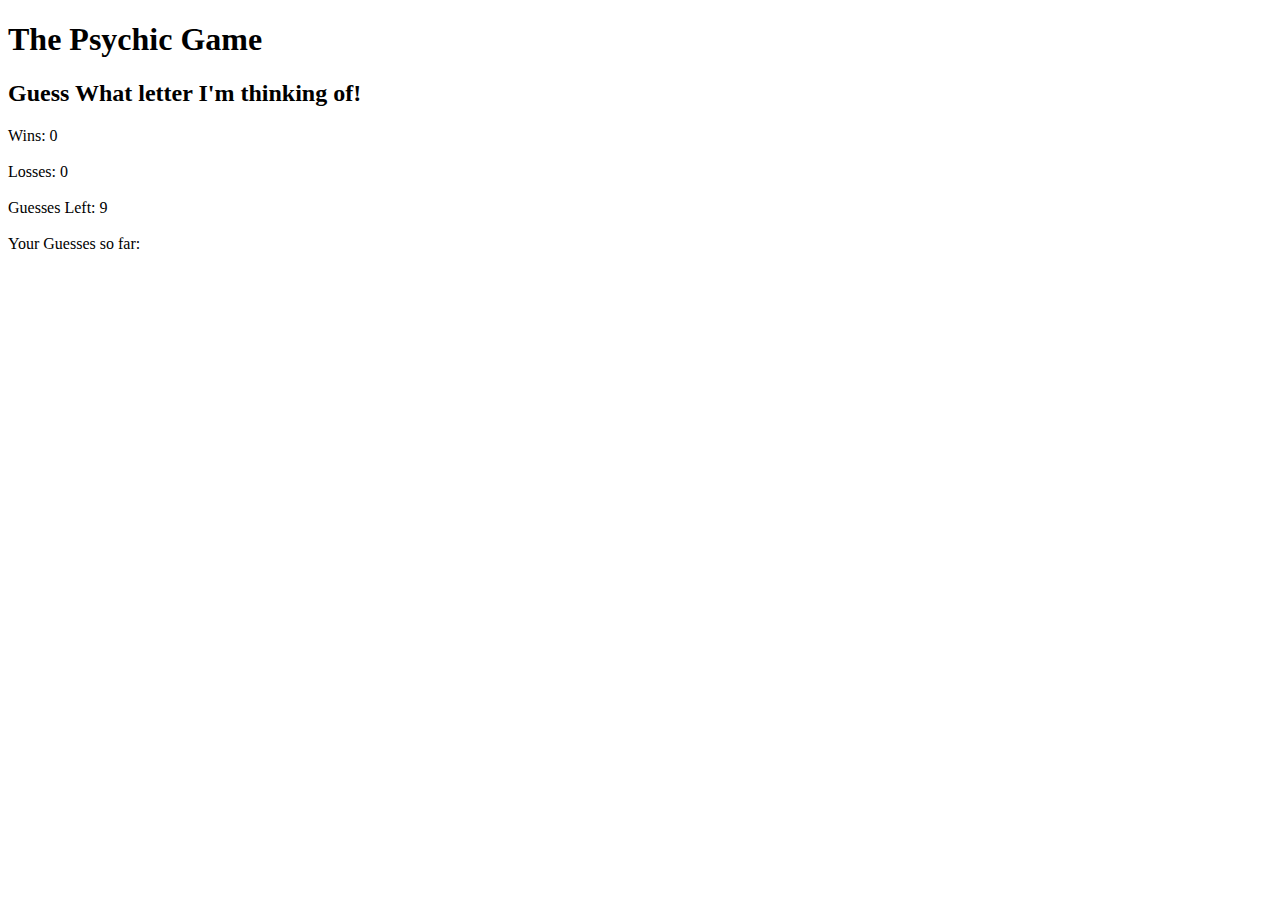
==== index.html @ 32f444b1 "can't get counters to work" ====
<!DOCTYPE html>
<html>
<head>
	<title>The Psychic Game</title>
</head>
<body>
<h1>The Psychic Game</h1>

<h2>Guess What letter I'm thinking of!</h2>

	<div id="winCounter">
		Wins: 0
	</div>
	
	<br>
	
	<div id="loseGameCounter">
		Losses: 0
	</div>
	
	<br>
	
	<div id="guessLeftCounter">
		Guesses Left: 9
	</div>
	
	<br>
	
	<div id="guessListCounter">
		Your Guesses so far:
	</div>

	<script type="text/javascript">
		var letters = ["a","b","c","d","e","f","g","h","i","j","k","l","m","n","o","p","q","r","s","t","u","v","w","x","y","z"];
		function randomRange(max) {
			return Math.floor(Math.random()*max);
		}
			var win = 0;
			var loseGuess = 0;
			var loseGame = loseGuess >= 9;
			var guess = 0;
			var guessLeft = 9;
			var guessList = [];
			var randIndex = randomRange(letters.length);
			var currentLetter = letters[randIndex].toLowerCase();


			document.onkeyup = function(event){
				var userInput = String.fromCharCode(event.keyCode).toLowerCase();
				console.log(currentLetter);
				console.log(userInput);
				/*for(var i = 0; i <=9; i++) {*/
				if (guessLeft > 0){

					if (currentLetter == userInput){

						win++;
						document.getElementById("winCounter").innerHTML = "<h3> You Win!!!</h3> Wins: " + win;
						guessLeft = 0;
					}

					else if (loseGame < 9) {
						guessLeft--;
						guessList.push(userInput);
						document.getElementById("guessLeftCounter").innerHTML = "Guesses Left: " + guessLeft;
						document.getElementById("guessListCounter").innerHTML = "Your Guesses so far: " + guessList +" ";
						console.log(loseGame);
						/*console.log(Left);*/
					}
						else if (loseGame > 9) {
							loseGame++;
							document.getElementById("loseGameCounter").innerHTML = "Losses: " + loseGame;
						}
				}

				/*else{
					return console.log("The Game is over!")
					return console.log("Wins: " + win);
					return console.log("Losses: " + loseGame);
				}*/
			}
	</script>

</body>
</html>
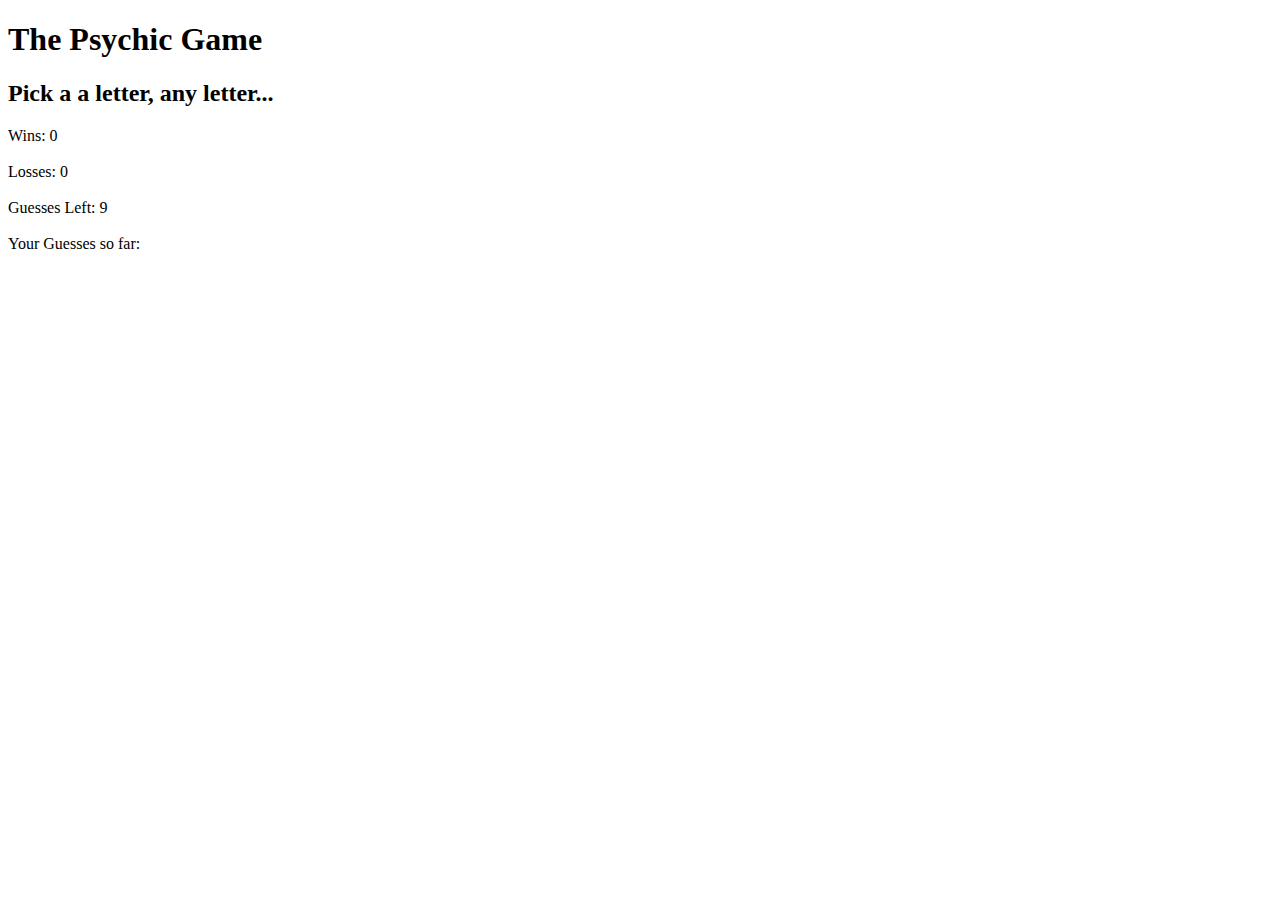
==== commit f0de8aa8: "game compete, not style" ====
--- a/index.html
+++ b/index.html
@@ -6,7 +6,10 @@
 <body>
 <h1>The Psychic Game</h1>
 
-<h2>Guess What letter I'm thinking of!</h2>
+<h2>Pick a a letter, any letter...</h2>
+	
+	<div id= "results">
+	</div>
 
 	<div id="winCounter">
 		Wins: 0
@@ -35,50 +38,68 @@
 		function randomRange(max) {
 			return Math.floor(Math.random()*max);
 		}
+			//variables
 			var win = 0;
-			var loseGuess = 0;
-			var loseGame = loseGuess >= 9;
+			var lose = 0;
 			var guess = 0;
 			var guessLeft = 9;
 			var guessList = [];
 			var randIndex = randomRange(letters.length);
-			var currentLetter = letters[randIndex].toLowerCase();
+			var cpuLetter = letters[randIndex].toLowerCase();
 
 
 			document.onkeyup = function(event){
 				var userInput = String.fromCharCode(event.keyCode).toLowerCase();
-				console.log(currentLetter);
+				console.log(cpuLetter);
 				console.log(userInput);
-				/*for(var i = 0; i <=9; i++) {*/
-				if (guessLeft > 0){
+		        //var reset function
+				var reset = function() {
+					guess = 0;
+					guessLeft = 9;
+					guessList = [];
+					randIndex = randomRange(letters.length);
+					cpuLetter = letters[randIndex].toLowerCase();
+					document.getElementById("guessListCounter").innerHTML = "Your Guesses so far : ";
+					document.getElementById("guessLeftCounter").innerHTML = "Guesses Left: " + guessLeft;
 
-					if (currentLetter == userInput){
+				}
+				//Win Output
+					if (cpuLetter == userInput){
 
 						win++;
-						document.getElementById("winCounter").innerHTML = "<h3> You Win!!!</h3> Wins: " + win;
-						guessLeft = 0;
+						document.getElementById("winCounter").innerHTML = "Wins: " + win;
+						document.getElementById("results").innerHTML = "<h3> Winner, Winner, Chicken Dinner!!</h3>";
+						//var reset added to end  of win output
+						reset();
+						
 					}
-
-					else if (loseGame < 9) {
+					//Game interaction
+					else if (guessLeft <= 9 && guessLeft >= 1) {
+						document.getElementById("results").innerHTML = " ";
 						guessLeft--;
 						guessList.push(userInput);
 						document.getElementById("guessLeftCounter").innerHTML = "Guesses Left: " + guessLeft;
 						document.getElementById("guessListCounter").innerHTML = "Your Guesses so far: " + guessList +" ";
-						console.log(loseGame);
-						/*console.log(Left);*/
+						console.log(lose);
 					}
-						else if (loseGame > 9) {
-							loseGame++;
-							document.getElementById("loseGameCounter").innerHTML = "Losses: " + loseGame;
+					//Lose output & Reset
+						else if (guessLeft == 0) {
+							console.log("lose");
+							lose++;
+							document.getElementById("loseGameCounter").innerHTML = "Losses: " + lose;
+							document.getElementById("results").innerHTML = "<h3> Your psychic powers are seriously lacking.</h3>";
+							//var reset added to lose output
+							reset();  
+							
+
 						}
 				}
 
-				/*else{
-					return console.log("The Game is over!")
+				
+					/*return console.log("The Game is over!")
 					return console.log("Wins: " + win);
-					return console.log("Losses: " + loseGame);
-				}*/
-			}
+					return console.log("Losses: " + lose);*/
+			
 	</script>
 
 </body>
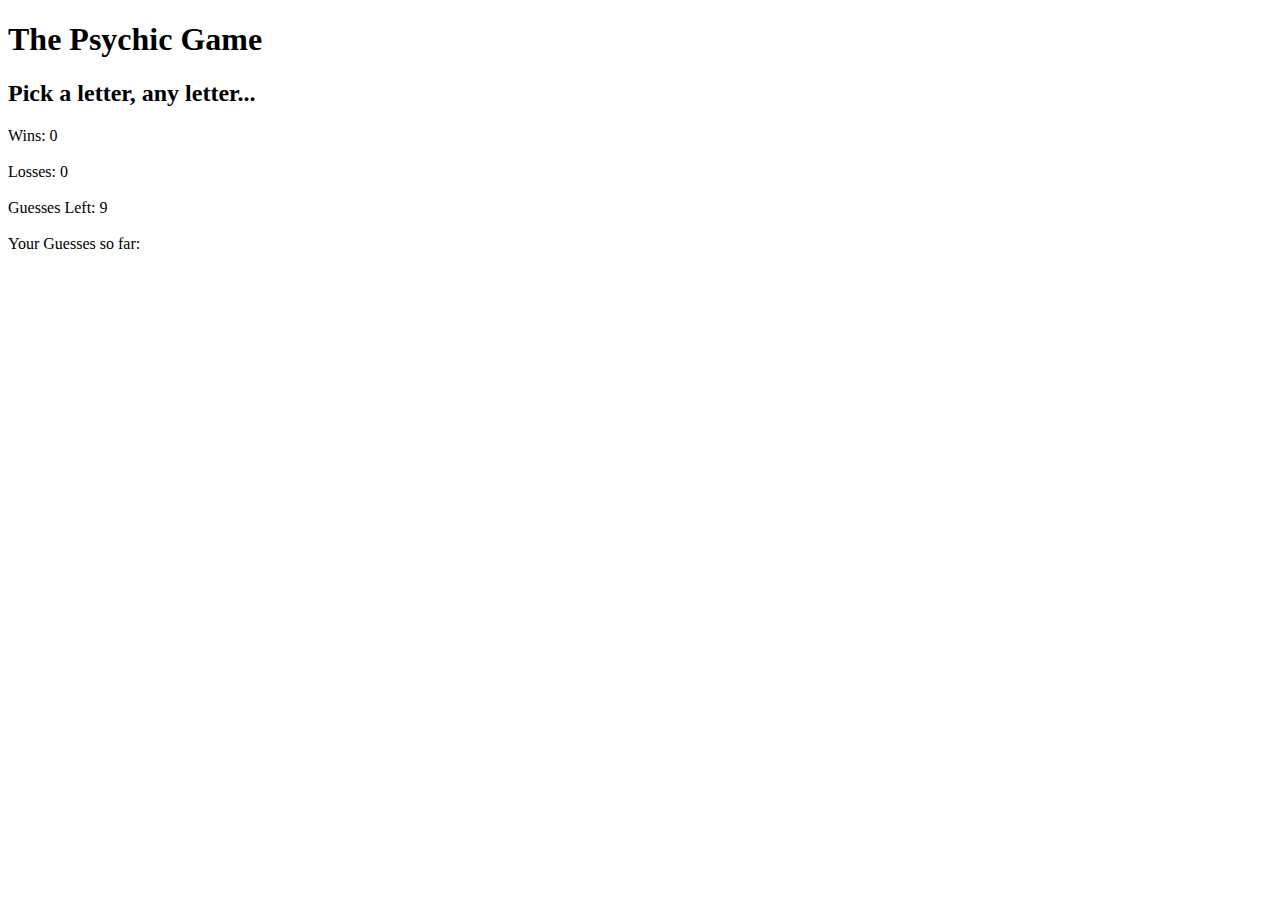
==== commit 6d14e53a: "added JS asset folder, removed old style and layout, added material design" ====
--- a/index.html
+++ b/index.html
@@ -1,106 +1,34 @@
 <!DOCTYPE html>
 <html>
 <head>
-	<title>The Psychic Game</title>
+	<meta charset="UTF-8">
+    <title>Cat Collector</title>
+    <meta name="viewport" content="width=device-width, initial-scale=1">
+    <!-- Material Design -->
+    <link rel="stylesheet" href="https://fonts.googleapis.com/icon?family=Material+Icons">
+	<link rel="stylesheet" href="https://code.getmdl.io/1.3.0/material.indigo-pink.min.css">
+    <!-- Style Sheets -->
+    <link rel="stylesheet" type="text/css" href="assets/css/style.css">
+
 </head>
 <body>
-<h1>The Psychic Game</h1>
-
-<h2>Pick a a letter, any letter...</h2>
-	
-	<div id= "results">
+	<div class="container">	
+		<h1>The Psychic Game</h1>
+		<h2>Pick a letter, any letter...</h2>
+			<div id= "results"></div>
+			<div id="winCounter">Wins: 0</div>
+				<br>
+			<div id="loseGameCounter">Losses: 0</div>
+				<br>
+			<div id="guessLeftCounter">Guesses Left: 9</div>
+				<br>
+			<div id="guessListCounter">Your Guesses so far:	</div>
 	</div>
 
-	<div id="winCounter">
-		Wins: 0
-	</div>
-	
-	<br>
-	
-	<div id="loseGameCounter">
-		Losses: 0
-	</div>
-	
-	<br>
-	
-	<div id="guessLeftCounter">
-		Guesses Left: 9
-	</div>
-	
-	<br>
-	
-	<div id="guessListCounter">
-		Your Guesses so far:
-	</div>
-
-	<script type="text/javascript">
-		var letters = ["a","b","c","d","e","f","g","h","i","j","k","l","m","n","o","p","q","r","s","t","u","v","w","x","y","z"];
-		function randomRange(max) {
-			return Math.floor(Math.random()*max);
-		}
-			//variables
-			var win = 0;
-			var lose = 0;
-			var guess = 0;
-			var guessLeft = 9;
-			var guessList = [];
-			var randIndex = randomRange(letters.length);
-			var cpuLetter = letters[randIndex].toLowerCase();
-
-
-			document.onkeyup = function(event){
-				var userInput = String.fromCharCode(event.keyCode).toLowerCase();
-				console.log(cpuLetter);
-				console.log(userInput);
-		        //var reset function
-				var reset = function() {
-					guess = 0;
-					guessLeft = 9;
-					guessList = [];
-					randIndex = randomRange(letters.length);
-					cpuLetter = letters[randIndex].toLowerCase();
-					document.getElementById("guessListCounter").innerHTML = "Your Guesses so far : ";
-					document.getElementById("guessLeftCounter").innerHTML = "Guesses Left: " + guessLeft;
-
-				}
-				//Win Output
-					if (cpuLetter == userInput){
-
-						win++;
-						document.getElementById("winCounter").innerHTML = "Wins: " + win;
-						document.getElementById("results").innerHTML = "<h3> Winner, Winner, Chicken Dinner!!</h3>";
-						//var reset added to end  of win output
-						reset();
-						
-					}
-					//Game interaction
-					else if (guessLeft <= 9 && guessLeft >= 1) {
-						document.getElementById("results").innerHTML = " ";
-						guessLeft--;
-						guessList.push(userInput);
-						document.getElementById("guessLeftCounter").innerHTML = "Guesses Left: " + guessLeft;
-						document.getElementById("guessListCounter").innerHTML = "Your Guesses so far: " + guessList +" ";
-						console.log(lose);
-					}
-					//Lose output & Reset
-						else if (guessLeft == 0) {
-							console.log("lose");
-							lose++;
-							document.getElementById("loseGameCounter").innerHTML = "Losses: " + lose;
-							document.getElementById("results").innerHTML = "<h3> Your psychic powers are seriously lacking.</h3>";
-							//var reset added to lose output
-							reset();  
-							
-
-						}
-				}
-
-				
-					/*return console.log("The Game is over!")
-					return console.log("Wins: " + win);
-					return console.log("Losses: " + lose);*/
-			
-	</script>
+	<script src="https://code.jquery.com/jquery-2.2.1.min.js"></script>
+    <script src="https://ajax.googleapis.com/ajax/libs/jquery/1.12.4/jquery.min.js"></script>
+    <script defer src="https://code.getmdl.io/1.3.0/material.min.js"></script>
+    <script type="text/javascript" src="assets/js/index.js"></script>
 
 </body>
 </html>--- a/assets/css/style.css
+++ b/assets/css/style.css
@@ -0,0 +1,23 @@
+/*.container {
+    padding: 80px 120px;
+    background-color: grey;
+    margin: 5px 5px 5px 5px;
+}
+
+h1 {
+	text-shadow: 2px 2px #ff0000;
+}
+
+h2 {
+    font
+    color: red;
+    text-shadow: 2px 2px #ff0000;
+    
+}
+
+body {
+    font: 400 15px/1.8 Lato, sans-serif;
+    color: #777;
+}
+
+
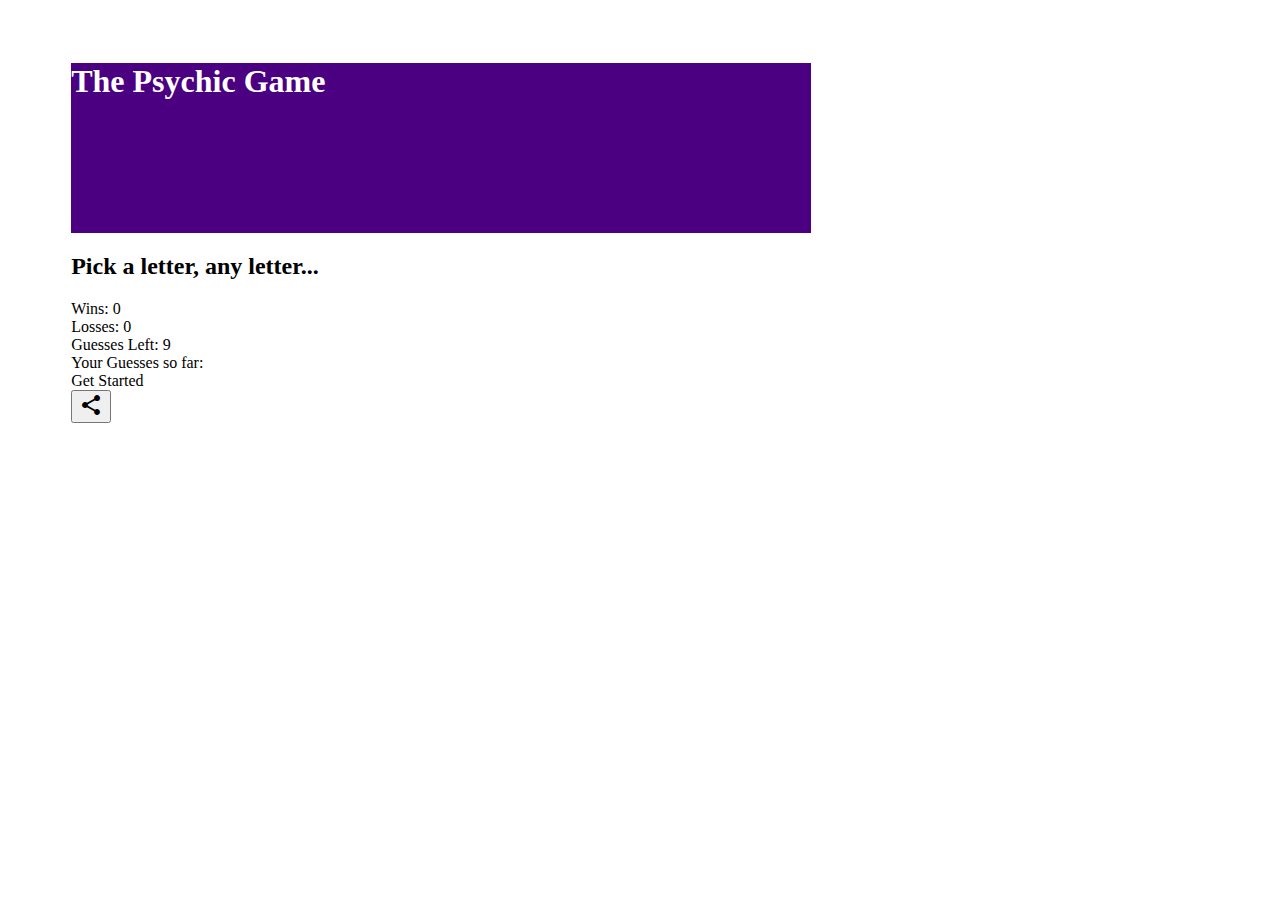
==== commit b85f1de4: "Simple Material Design layout" ====
--- a/index.html
+++ b/index.html
@@ -1,34 +1,48 @@
 <!DOCTYPE html>
 <html>
+
 <head>
-	<meta charset="UTF-8">
+    <meta charset="UTF-8">
     <title>Cat Collector</title>
     <meta name="viewport" content="width=device-width, initial-scale=1">
     <!-- Material Design -->
+    <link rel="stylesheet" href="https://fonts.googleapis.com/css?family=Roboto:regular,bold,italic,thin,light,bolditalic,black,medium&amp;lang=en">
     <link rel="stylesheet" href="https://fonts.googleapis.com/icon?family=Material+Icons">
-	<link rel="stylesheet" href="https://code.getmdl.io/1.3.0/material.indigo-pink.min.css">
+    <link rel="stylesheet" href="https://code.getmdl.io/1.3.0/material.indigo-pink.min.css" />
     <!-- Style Sheets -->
     <link rel="stylesheet" type="text/css" href="assets/css/style.css">
+    <!-- <link rel="shortcut icon" href="images/favicon.png"> -->
 
 </head>
+
 <body>
-	<div class="container">	
-		<h1>The Psychic Game</h1>
-		<h2>Pick a letter, any letter...</h2>
-			<div id= "results"></div>
-			<div id="winCounter">Wins: 0</div>
-				<br>
-			<div id="loseGameCounter">Losses: 0</div>
-				<br>
-			<div id="guessLeftCounter">Guesses Left: 9</div>
-				<br>
-			<div id="guessListCounter">Your Guesses so far:	</div>
-	</div>
-
-	<script src="https://code.jquery.com/jquery-2.2.1.min.js"></script>
+    <div class="card-wide mdl-card mdl-shadow--2dp">
+        <div class="mdl-card__title">
+            <h1 class="mdl-card__title-text">The Psychic Game</h1>
+        </div>
+        <div class="mdl-card__supporting-text">
+            <h2>Pick a letter, any letter...</h2>
+            <div id="results"></div>
+            <div id="winCounter">Wins: 0</div>
+            <div id="loseGameCounter">Losses: 0</div>
+            <div id="guessLeftCounter">Guesses Left: 9</div>
+            <div id="guessListCounter">Your Guesses so far: </div>
+        </div>
+        <div class="mdl-card__actions mdl-card--border">
+            <a class="mdl-button mdl-button--colored mdl-js-button mdl-js-ripple-effect">
+      Get Started
+    </a>
+        </div>
+        <div class="mdl-card__menu">
+            <button class="mdl-button mdl-button--icon mdl-js-button mdl-js-ripple-effect">
+                <i class="material-icons">share</i>
+            </button>
+        </div>
+    </div>
+    <script src="https://code.jquery.com/jquery-2.2.1.min.js"></script>
     <script src="https://ajax.googleapis.com/ajax/libs/jquery/1.12.4/jquery.min.js"></script>
     <script defer src="https://code.getmdl.io/1.3.0/material.min.js"></script>
     <script type="text/javascript" src="assets/js/index.js"></script>
+</body>
 
-</body>
-</html>+</html>
--- a/assets/css/style.css
+++ b/assets/css/style.css
@@ -1,23 +1,12 @@
-/*.container {
-    padding: 80px 120px;
-    background-color: grey;
-    margin: 5px 5px 5px 5px;
+.card-wide.mdl-card {
+  width: 740px;
+  margin: 5%;
 }
-
-h1 {
-	text-shadow: 2px 2px #ff0000;
+.card-wide > .mdl-card__title {
+  color: #fff;         
+  height: 170px;
+  background: indigo;
 }
-
-h2 {
-    font
-    color: red;
-    text-shadow: 2px 2px #ff0000;
-    
-}
-
-body {
-    font: 400 15px/1.8 Lato, sans-serif;
-    color: #777;
-}
-
-
+.card-wide > .mdl-card__menu {
+  color: #fff;
+}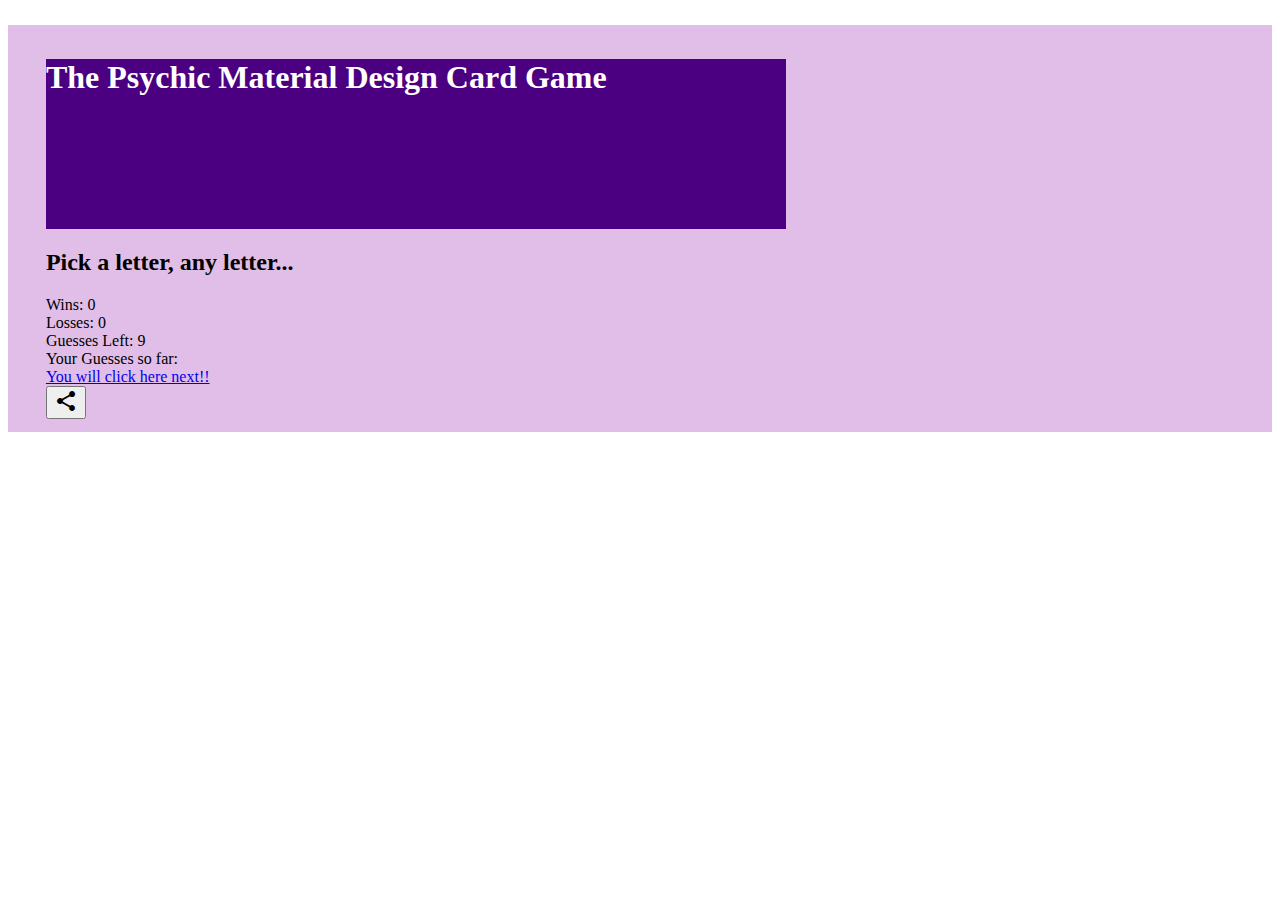
==== commit eeca177c: "material design style adds." ====
--- a/index.html
+++ b/index.html
@@ -3,43 +3,45 @@
 
 <head>
     <meta charset="UTF-8">
-    <title>Cat Collector</title>
+    <title>Psychic Card MDL Card Game</title>
     <meta name="viewport" content="width=device-width, initial-scale=1">
     <!-- Material Design -->
     <link rel="stylesheet" href="https://fonts.googleapis.com/css?family=Roboto:regular,bold,italic,thin,light,bolditalic,black,medium&amp;lang=en">
     <link rel="stylesheet" href="https://fonts.googleapis.com/icon?family=Material+Icons">
-    <link rel="stylesheet" href="https://code.getmdl.io/1.3.0/material.indigo-pink.min.css" />
+    <link rel="stylesheet" href="https://code.getmdl.io/1.3.0/material.indigo-pink.min.css">
+    <!-- <link rel="shortcut icon" href="images/favicon.png"> -->
+    <link rel="shortcut icon" href="clo-emoji-favicon.jpg">
     <!-- Style Sheets -->
     <link rel="stylesheet" type="text/css" href="assets/css/style.css">
-    <!-- <link rel="shortcut icon" href="images/favicon.png"> -->
-
 </head>
 
 <body>
-    <div class="card-wide mdl-card mdl-shadow--2dp">
-        <div class="mdl-card__title">
-            <h1 class="mdl-card__title-text">The Psychic Game</h1>
-        </div>
-        <div class="mdl-card__supporting-text">
-            <h2>Pick a letter, any letter...</h2>
-            <div id="results"></div>
-            <div id="winCounter">Wins: 0</div>
-            <div id="loseGameCounter">Losses: 0</div>
-            <div id="guessLeftCounter">Guesses Left: 9</div>
-            <div id="guessListCounter">Your Guesses so far: </div>
-        </div>
-        <div class="mdl-card__actions mdl-card--border">
-            <a class="mdl-button mdl-button--colored mdl-js-button mdl-js-ripple-effect">
-      Get Started
+    <div class="view">
+            <div class="card-wide flex-center mdl-card mdl-shadow--2dp">
+                <div class="mdl-card__title full-bg-img flex-center">
+                    <h1 class="mdl-card__title-text">The Psychic Material Design Card Game</h1>
+                </div>
+                <div class="mdl-card__supporting-text">
+                    <h2>Pick a letter, any letter...</h2>
+                    <div id="results"></div>
+                    <div id="winCounter">Wins: 0</div>
+                    <div id="loseGameCounter">Losses: 0</div>
+                    <div id="guessLeftCounter">Guesses Left: 9</div>
+                    <div id="guessListCounter">Your Guesses so far: </div>
+                </div>
+                <div class="mdl-card__actions mdl-card--border">
+                    <a class="mdl-button mdl-button--colored mdl-js-button mdl-js-ripple-effect" href="https://www.youtube.com/watch?v=fQ-8id3YmFg">
+      You will click here next!!
     </a>
-        </div>
-        <div class="mdl-card__menu">
-            <button class="mdl-button mdl-button--icon mdl-js-button mdl-js-ripple-effect">
-                <i class="material-icons">share</i>
-            </button>
-        </div>
+                </div>
+                <div class="mdl-card__menu">
+                    <button class="mdl-button mdl-button--icon mdl-js-button mdl-js-ripple-effect">
+                        <i class="material-icons">share</i>
+                    </button>
+                </div>
+            </div>
     </div>
-    <script src="https://code.jquery.com/jquery-2.2.1.min.js"></script>
+    <!-- <script src="https://code.jquery.com/jquery-2.2.1.min.js"></script> -->
     <script src="https://ajax.googleapis.com/ajax/libs/jquery/1.12.4/jquery.min.js"></script>
     <script defer src="https://code.getmdl.io/1.3.0/material.min.js"></script>
     <script type="text/javascript" src="assets/js/index.js"></script>
--- a/assets/css/style.css
+++ b/assets/css/style.css
@@ -1,6 +1,22 @@
+body,
+.view {
+    height: 100%;
+}
+
+.view {
+    background: url("assets/images/bg-blackwhite-mtns.jpg") no-repeat center center fixed;
+    background-color: #E1BEE7;
+    -webkit-background-size: cover;
+    -moz-background-size: cover;
+    -o-background-size: cover;
+    background-size: cover;
+}
+
 .card-wide.mdl-card {
   width: 740px;
-  margin: 5%;
+  margin: 2%;
+  padding: 1%;
+
 }
 .card-wide > .mdl-card__title {
   color: #fff;         
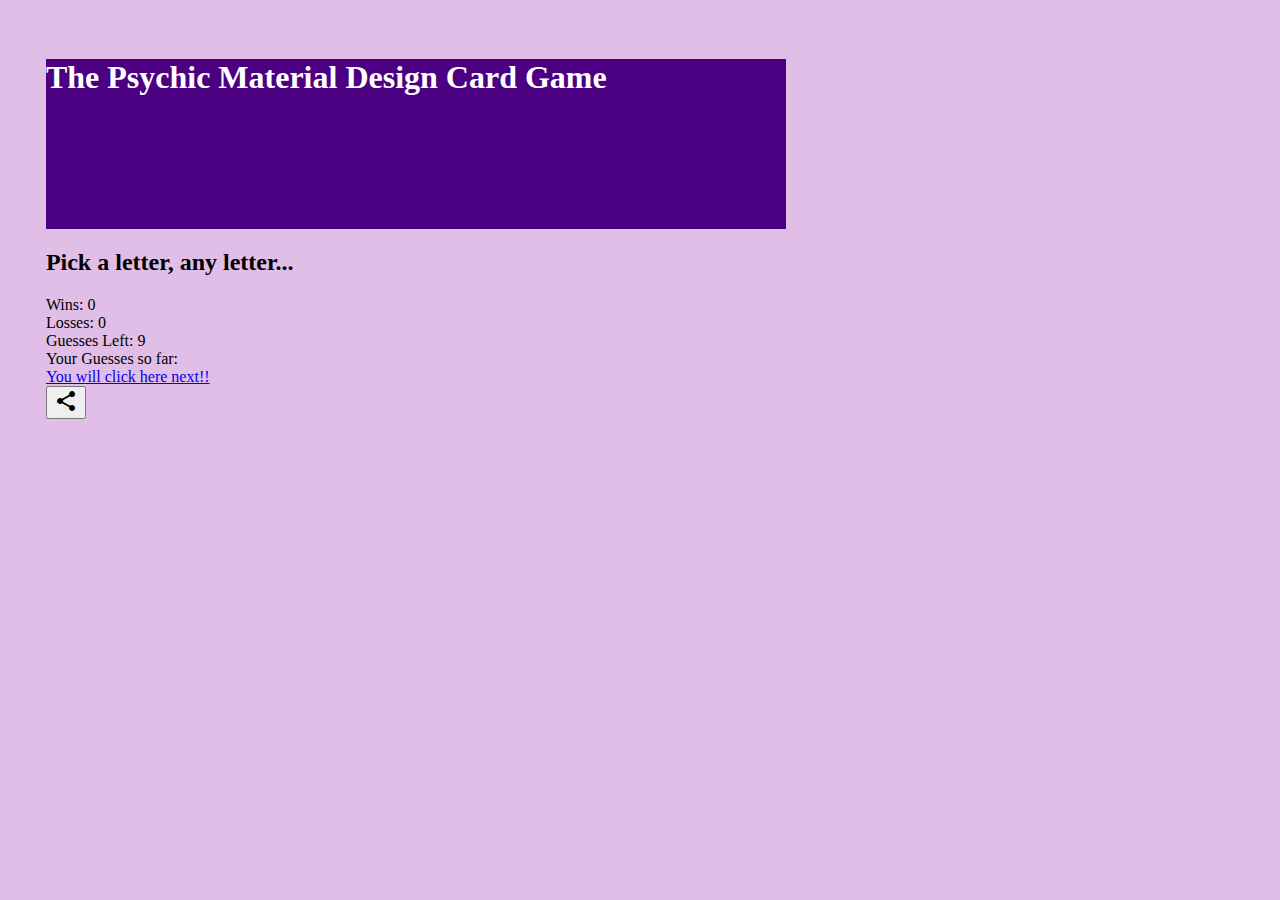
==== commit 55225b68: "light purple background" ====
--- a/index.html
+++ b/index.html
@@ -17,29 +17,29 @@
 
 <body>
     <div class="view">
-            <div class="card-wide flex-center mdl-card mdl-shadow--2dp">
-                <div class="mdl-card__title full-bg-img flex-center">
-                    <h1 class="mdl-card__title-text">The Psychic Material Design Card Game</h1>
-                </div>
-                <div class="mdl-card__supporting-text">
-                    <h2>Pick a letter, any letter...</h2>
-                    <div id="results"></div>
-                    <div id="winCounter">Wins: 0</div>
-                    <div id="loseGameCounter">Losses: 0</div>
-                    <div id="guessLeftCounter">Guesses Left: 9</div>
-                    <div id="guessListCounter">Your Guesses so far: </div>
-                </div>
-                <div class="mdl-card__actions mdl-card--border">
-                    <a class="mdl-button mdl-button--colored mdl-js-button mdl-js-ripple-effect" href="https://www.youtube.com/watch?v=fQ-8id3YmFg">
+        <div class="card-wide flex-center mdl-card mdl-shadow--2dp">
+            <div class="mdl-card__title full-bg-img">
+                <h1 class="mdl-card__title-text">The Psychic Material Design Card Game</h1>
+            </div>
+            <div class="mdl-card__supporting-text">
+                <h2>Pick a letter, any letter...</h2>
+                <div id="results"></div>
+                <div id="winCounter">Wins: 0</div>
+                <div id="loseGameCounter">Losses: 0</div>
+                <div id="guessLeftCounter">Guesses Left: 9</div>
+                <div id="guessListCounter">Your Guesses so far: </div>
+            </div>
+            <div class="mdl-card__actions mdl-card--border">
+                <a class="mdl-button mdl-button--colored mdl-js-button mdl-js-ripple-effect" href="https://www.youtube.com/watch?v=fQ-8id3YmFg">
       You will click here next!!
     </a>
-                </div>
-                <div class="mdl-card__menu">
-                    <button class="mdl-button mdl-button--icon mdl-js-button mdl-js-ripple-effect">
-                        <i class="material-icons">share</i>
-                    </button>
-                </div>
             </div>
+            <div class="mdl-card__menu">
+                <button class="mdl-button mdl-button--icon mdl-js-button mdl-js-ripple-effect">
+                    <i class="material-icons">share</i>
+                </button>
+            </div>
+        </div>
     </div>
     <!-- <script src="https://code.jquery.com/jquery-2.2.1.min.js"></script> -->
     <script src="https://ajax.googleapis.com/ajax/libs/jquery/1.12.4/jquery.min.js"></script>
--- a/assets/css/style.css
+++ b/assets/css/style.css
@@ -1,5 +1,7 @@
-body,
-.view {
+body{
+    background-color: #E1BEE7;
+}
+/*.view {
     height: 100%;
 }
 
@@ -10,12 +12,13 @@
     -moz-background-size: cover;
     -o-background-size: cover;
     background-size: cover;
-}
+}*/
 
 .card-wide.mdl-card {
   width: 740px;
   margin: 2%;
   padding: 1%;
+
 
 }
 .card-wide > .mdl-card__title {
